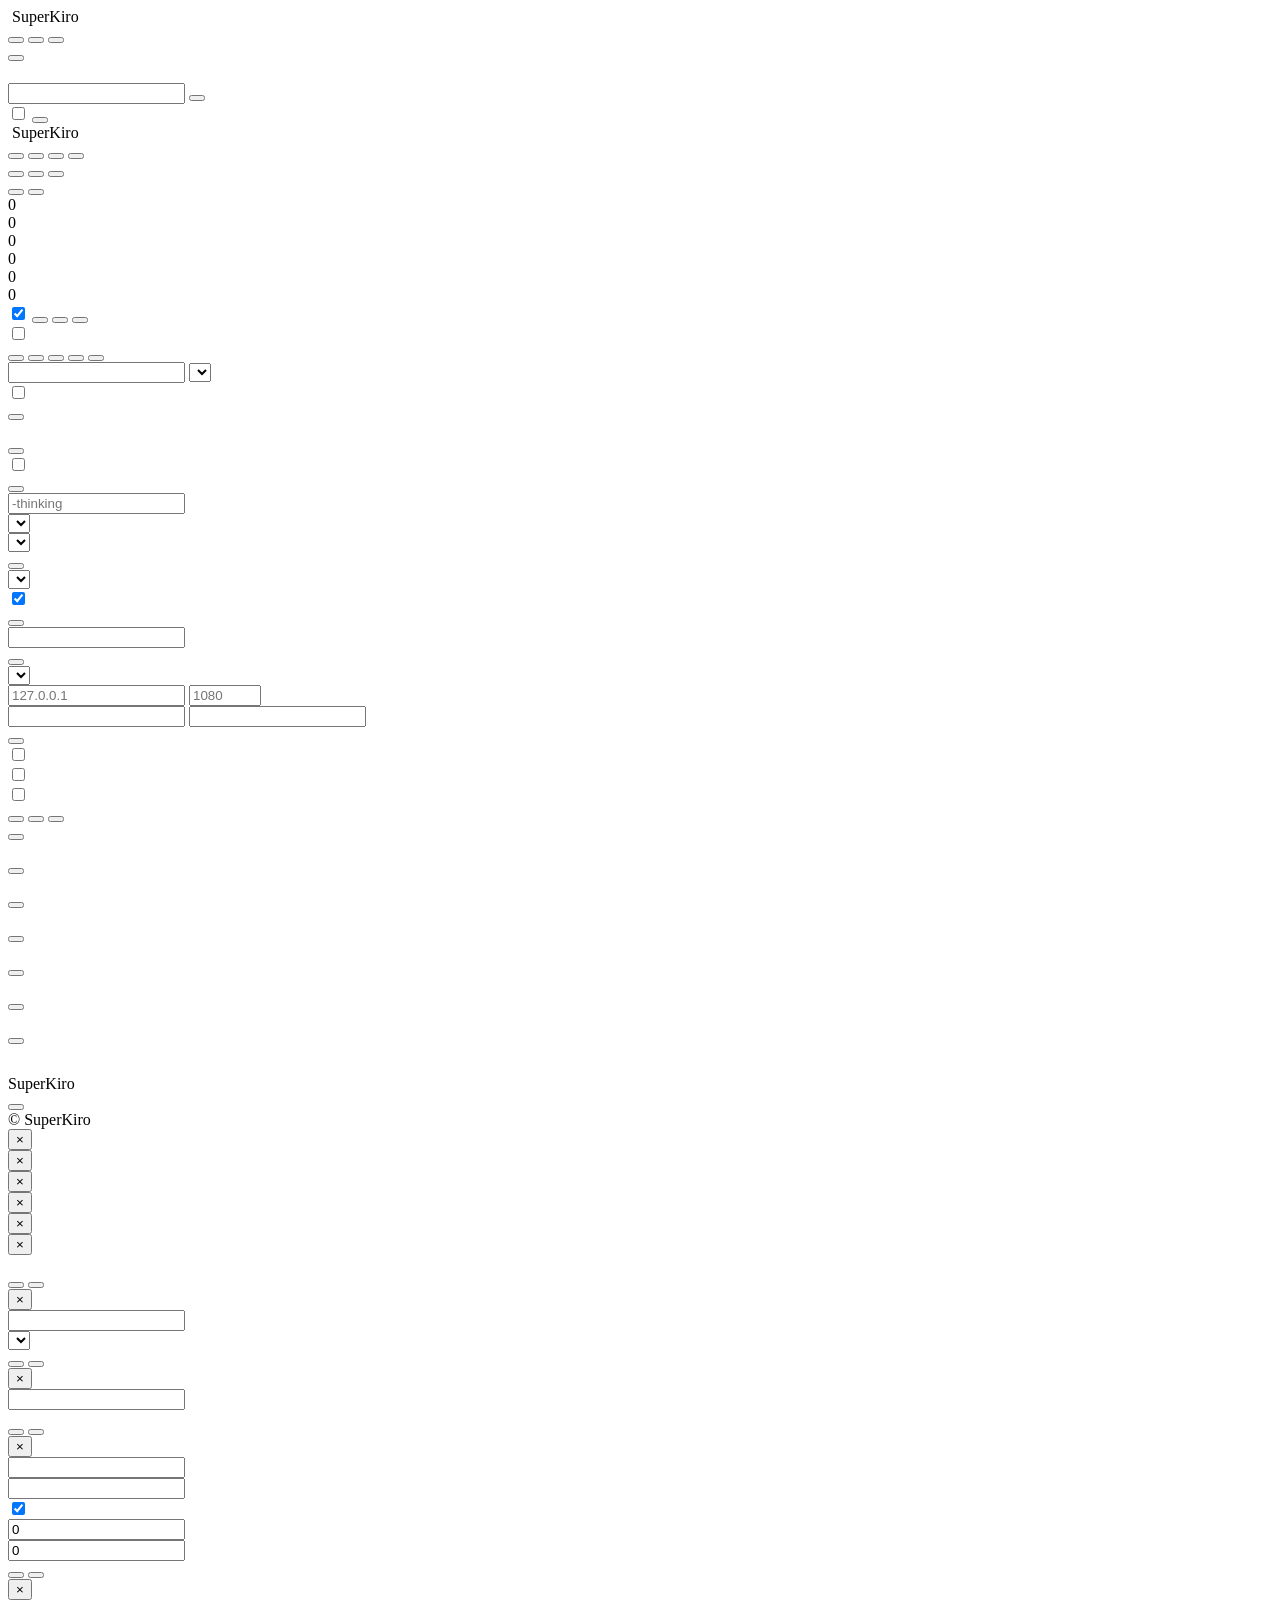
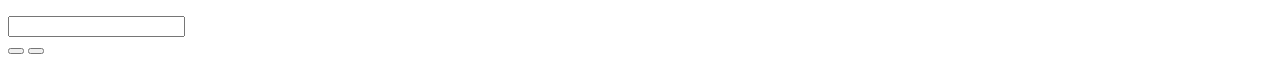
==== web/index.html @ d2144a63 "Alias resolution defeats combo detection" ====
<!DOCTYPE html>
<html lang="zh">

<head>
  <meta charset="UTF-8" />
  <meta name="viewport" content="width=device-width, initial-scale=1.0" />
  <title>SuperKiro</title>
  <link rel="icon" type="image/x-icon" href="/admin/favicon.ico" />
  <script src="/admin/vendor/tailwindcss-browser/index.global.js"></script>
  <link rel="stylesheet" href="/admin/vendor/fontawesome/css/all.min.css" />
  <link rel="stylesheet" href="/admin/styles.css" id="__cssAsset" />
  <link rel="stylesheet" href="/admin/toast.css" id="__toastCss" />
  <script>
    (function () {
      var v = Date.now();
      window.__v = v;
      var css = document.getElementById('__cssAsset');
      if (css) css.href = '/admin/styles.css?v=' + v;
      var tcss = document.getElementById('__toastCss');
      if (tcss) tcss.href = '/admin/toast.css?v=' + v;
    })();
  </script>
</head>

<body>
  <!-- Login -->
  <div id="loginPage" class="login-wrapper">
    <div class="ghost-bg" aria-hidden="true">
      <i class="fa-solid fa-ghost ghost ghost-1"></i>
      <i class="fa-solid fa-ghost ghost ghost-2"></i>
      <i class="fa-solid fa-ghost ghost ghost-3"></i>
      <i class="fa-solid fa-ghost ghost ghost-4"></i>
      <i class="fa-solid fa-ghost ghost ghost-5"></i>
      <i class="fa-solid fa-ghost ghost ghost-6"></i>
      <i class="fa-solid fa-ghost ghost ghost-7"></i>
      <i class="fa-solid fa-ghost ghost ghost-8"></i>
      <i class="fa-solid fa-ghost ghost ghost-9"></i>
      <i class="fa-solid fa-ghost ghost ghost-10"></i>
      <i class="fa-solid fa-ghost ghost ghost-11"></i>
      <i class="fa-solid fa-ghost ghost ghost-12"></i>
    </div>
    <header class="login-topbar">
      <div class="login-topbar-inner">
        <div class="brand" aria-label="SuperKiro" data-i18n-aria-label="app.title">
          <img class="brand-icon" src="/admin/favicon.ico" alt="" />
          <span class="brand-text">SuperKiro</span>
        </div>
        <div class="topbar-actions">
          <div class="lang-switch" id="loginLangSwitch" role="group" aria-label="" data-i18n-aria-label="lang.label">
            <button class="lang-btn" data-lang="en" type="button" data-i18n="lang.en"></button>
            <button class="lang-btn" data-lang="vi" type="button" data-i18n="lang.vi"></button>
            <button class="lang-btn" data-lang="zh" type="button" data-i18n="lang.zh"></button>
          </div>
          <span class="divider" aria-hidden="true"></span>
          <button id="loginThemeToggle" class="icon-btn theme-toggle" type="button" aria-label=""
            data-i18n-title="theme.toggle" data-i18n-aria-label="theme.toggle" data-theme="system">
            <i class="fa-solid fa-circle-half-stroke theme-ico-system"></i>
            <i class="fa-solid fa-sun theme-ico-light"></i>
            <i class="fa-solid fa-moon theme-ico-dark"></i>
          </button>
        </div>
      </div>
    </header>
    <main class="login-main">
      <div class="login-box">
        <h1 class="login-title" data-i18n="login.title"></h1>
        <p class="login-subtitle" data-i18n="login.subtitle"></p>
        <div class="form-group">
          <label data-i18n="login.password"></label>
          <div class="input-affix">
            <i class="fa-solid fa-lock affix-icon"></i>
            <input type="password" id="pwdField" data-i18n-placeholder="login.passwordPlaceholder" autocomplete="off" />
            <button type="button" class="affix-btn" id="pwdToggle" aria-label=""
              data-i18n-aria-label="login.showPassword" data-shown="false">
              <i class="fa-solid fa-eye"></i>
            </button>
          </div>
        </div>
        <label class="remember-row" for="rememberPwd">
          <input type="checkbox" id="rememberPwd" />
          <span class="remember-box" aria-hidden="true"><i class="fa-solid fa-check"></i></span>
          <span class="remember-label" data-i18n="login.remember"></span>
        </label>
        <button type="button" class="btn btn-primary btn-lg w-full" id="loginBtn">
          <i class="fa-solid fa-arrow-right-to-bracket"></i>
          <span data-i18n="login.submit"></span>
        </button>

      </div>
    </main>
  </div>

  <!-- Main app -->
  <div id="mainPage" class="hidden">
    <header class="app-header">
      <div class="app-header-inner">
        <div class="brand-wrap">
          <div class="brand">
            <img class="brand-icon" src="/admin/favicon.ico" alt="" />
            <span class="brand-text">SuperKiro</span>
          </div>
        </div>
        <nav class="header-nav" aria-label="" data-i18n-aria-label="aria.sections">
          <div class="tabs" id="tabBar">
            <button type="button" class="tab active" data-tab="accounts"><i class="fa-solid fa-users tab-icon"></i><span
                data-i18n="tabs.accounts"></span></button>
            <button type="button" class="tab" data-tab="settings"><i class="fa-solid fa-sliders tab-icon"></i><span
                data-i18n="tabs.settings"></span></button>
            <button type="button" class="tab" data-tab="api"><i class="fa-solid fa-plug tab-icon"></i><span
                data-i18n="tabs.api"></span></button>
            <button type="button" class="tab" data-tab="combos"><i class="fa-solid fa-layer-group tab-icon"></i><span
                data-i18n="tabs.combos"></span></button>
          </div>
        </nav>
        <div class="topbar-actions flex-wrap justify-end">
          <div class="lang-switch" id="mainLangSwitch" role="group" aria-label="" data-i18n-aria-label="lang.label">
            <button class="lang-btn" data-lang="en" type="button" data-i18n="lang.en"></button>
            <button class="lang-btn" data-lang="vi" type="button" data-i18n="lang.vi"></button>
            <button class="lang-btn" data-lang="zh" type="button" data-i18n="lang.zh"></button>
          </div>
          <button id="mainThemeToggle" class="icon-btn theme-toggle" type="button" aria-label=""
            data-i18n-title="theme.toggle" data-i18n-aria-label="theme.toggle" data-theme="system">
            <i class="fa-solid fa-circle-half-stroke theme-ico-system"></i>
            <i class="fa-solid fa-sun theme-ico-light"></i>
            <i class="fa-solid fa-moon theme-ico-dark"></i>
          </button>
          <span class="divider" aria-hidden="true"></span>
          <button class="btn btn-outline btn-sm" id="logoutBtn">
            <i class="fa-solid fa-right-from-bracket"></i>
            <span data-i18n="common.logout"></span>
          </button>
        </div>
      </div>
    </header>

    <div class="container">
      <!-- Stats summary -->
      <div class="stats-grid">
        <div class="stat-card">
          <div class="stat-card-title" data-i18n="stats.accounts"></div>
          <div class="stat-body">
            <div class="stat-main">
              <div class="stat-value" id="statAccounts">0</div>
              <div class="stat-sub">
                <span class="stat-sub-sec"><span class="stat-value-sm" id="statCredits">0</span> <span
                    class="stat-label" data-i18n="stats.credits"></span></span>
              </div>
            </div>
            <i class="fa-solid fa-users stat-icon" aria-hidden="true"></i>
          </div>
        </div>
        <div class="stat-card">
          <div class="stat-card-title" data-i18n="stats.requests"></div>
          <div class="stat-body">
            <div class="stat-main">
              <div class="stat-value" id="statRequests">0</div>
              <div class="stat-sub">
                <span class="stat-sub-sec"><span class="stat-value-sm" id="statTokens">0</span> <span class="stat-label"
                    data-i18n="stats.tokens"></span></span>
              </div>
            </div>
            <i class="fa-solid fa-route stat-icon" aria-hidden="true"></i>
          </div>
        </div>
        <div class="stat-card">
          <div class="stat-card-title" data-i18n="stats.success"></div>
          <div class="stat-body">
            <div class="stat-main">
              <div class="stat-value" id="statSuccess">0</div>
              <div class="stat-sub"><span class="stat-label" data-i18n="stats.completed"></span></div>
            </div>
            <i class="fa-solid fa-circle-check stat-icon" aria-hidden="true"></i>
          </div>
        </div>
        <div class="stat-card">
          <div class="stat-card-title" data-i18n="stats.failed"></div>
          <div class="stat-body">
            <div class="stat-main">
              <div class="stat-value stat-value--danger" id="statFailed">0</div>
              <div class="stat-sub">
                <span class="stat-label" data-i18n="stats.errors"></span>
              </div>
            </div>
            <i class="fa-solid fa-circle-xmark stat-icon stat-icon--danger" aria-hidden="true"></i>
          </div>
        </div>
      </div>

      <!-- Accounts tab -->
      <div id="tabAccounts" class="tab-content">
        <div class="card">
          <div class="card-header">
            <span class="card-title" data-i18n="accounts.title"></span>
            <div class="card-actions">
              <label class="flex items-center gap-2 cursor-pointer select-none" title=""
                data-i18n-title="privacy.tooltip">
                <span class="text-xs font-medium" data-i18n="privacy.label"></span>
                <span class="switch"><input type="checkbox" id="privacyModeToggle" checked /><span
                    class="slider"></span></span>
              </label>
              <button class="btn btn-outline btn-sm" id="exportBtn"><i class="fa-solid fa-file-export"
                  aria-hidden="true"></i><span class="btn-text" data-i18n="accounts.export"></span></button>
              <button class="btn btn-outline btn-sm" id="refreshAllModelsBtn"><i class="fa-solid fa-arrows-rotate"
                  aria-hidden="true"></i><span class="btn-text" data-i18n="models.refreshAll"></span></button>
              <button class="btn btn-primary btn-sm" id="addAccountBtn"><i class="fa-solid fa-plus"
                  aria-hidden="true"></i><span class="btn-text" data-i18n="accounts.add"></span></button>
            </div>
          </div>

          <div class="toolbar">
            <label class="flex items-center gap-1.5 cursor-pointer select-none shrink-0">
              <input type="checkbox" id="selectAllCheckbox" />
              <span class="text-xs" data-i18n="batch.selectAll"></span>
            </label>
            <div id="batchBar" class="batch-bar hidden">
              <span id="batchCount" class="batch-count"></span>
              <button class="btn btn-primary btn-xs" data-batch="enable" data-i18n="batch.enable"></button>
              <button class="btn btn-secondary btn-xs" data-batch="disable" data-i18n="batch.disable"></button>
              <button class="btn btn-secondary btn-xs" data-batch="refresh" data-i18n="batch.refresh"></button>
              <button class="btn btn-secondary btn-xs" data-batch="refreshModels"
                data-i18n="batch.refreshModels"></button>
              <button class="btn btn-danger btn-xs" data-batch="delete" data-i18n="batch.delete"></button>
            </div>
            <div class="toolbar-spacer"></div>
            <input type="text" id="filterSearch" class="w-56!" data-i18n-placeholder="filter.search" />
            <select id="filterStatusSelect" class="w-32!" data-i18n-aria-label="filter.status">
              <option value="all" data-i18n="filter.all"></option>
              <option value="enabled" data-i18n="filter.enabled"></option>
              <option value="disabled" data-i18n="filter.disabled"></option>
              <option value="banned" data-i18n="filter.banned"></option>
            </select>
          </div>

          <div id="accountsList"></div>
        </div>
      </div>

      <!-- Settings tab -->
      <div id="tabSettings" class="tab-content hidden">
        <!-- API settings -->
        <div class="card">
          <div class="card-header"><span class="card-title" data-i18n="settings.apiSettings"></span></div>
          <div class="form-group">
            <label class="flex items-center gap-2">
              <span class="switch"><input type="checkbox" id="requireApiKey" /><span class="slider"></span></span>
              <span data-i18n="settings.enableApiKey"></span>
            </label>
            <small data-i18n="apiKeys.requireHint"></small>
          </div>
          <button class="btn btn-primary btn-sm" id="saveRequireApiKeyBtn" data-i18n="settings.saveApiKey"></button>

          <div class="form-group" style="margin-top: 1rem;">
            <div class="flex items-center gap-2" style="justify-content: space-between;">
              <label class="font-semibold" data-i18n="apiKeys.listTitle"></label>
              <button class="btn btn-outline btn-sm" id="addApiKeyBtn" type="button">
                <i class="fa-solid fa-plus"></i>
                <span data-i18n="apiKeys.add"></span>
              </button>
            </div>
            <small data-i18n="apiKeys.listHint"></small>
          </div>
          <div id="apiKeysList"></div>
        </div>

        <!-- Usage settings -->
        <div class="card">
          <div class="card-header"><span class="card-title" data-i18n="settings.usageSettings"></span></div>
          <div class="form-group">
            <label class="flex items-center gap-2">
              <span class="switch"><input type="checkbox" id="allowOverUsage" /><span class="slider"></span></span>
              <span data-i18n="settings.allowOverUsage"></span>
            </label>
            <small data-i18n="settings.allowOverUsageHint"></small>
          </div>
          <button class="btn btn-primary" id="saveOverUsageBtn" data-i18n="settings.saveUsage"></button>
        </div>

        <!-- Thinking settings -->
        <div class="card">
          <div class="card-header"><span class="card-title" data-i18n="settings.thinkingSettings"></span></div>
          <div class="form-group">
            <label data-i18n="settings.thinkingSuffix"></label>
            <input type="text" id="thinkingSuffix" placeholder="-thinking" />
            <small data-i18n="settings.thinkingSuffixHint"></small>
          </div>
          <div class="form-group">
            <label data-i18n="settings.openaiFormat"></label>
            <select id="openaiThinkingFormat">
              <option value="reasoning_content" data-i18n="settings.formatReasoningContent"></option>
              <option value="thinking" data-i18n="settings.formatThinkingClaude"></option>
              <option value="think" data-i18n="settings.formatThinkOpenAI"></option>
            </select>
          </div>
          <div class="form-group">
            <label data-i18n="settings.claudeFormat"></label>
            <select id="claudeThinkingFormat">
              <option value="thinking" data-i18n="settings.formatThinkingClaude"></option>
              <option value="think" data-i18n="settings.formatThinkOpenAI"></option>
            </select>
          </div>
          <button class="btn btn-primary" id="saveThinkingBtn" data-i18n="settings.saveThinking"></button>
        </div>

        <!-- Endpoint settings -->
        <div class="card">
          <div class="card-header"><span class="card-title" data-i18n="settings.endpointSettings"></span></div>
          <div class="form-group">
            <label data-i18n="settings.preferredEndpoint"></label>
            <select id="preferredEndpoint">
              <option value="auto" data-i18n="settings.endpointAuto"></option>
              <option value="kiro" data-i18n="settings.endpointKiro"></option>
              <option value="codewhisperer" data-i18n="settings.endpointCodeWhisperer"></option>
              <option value="amazonq" data-i18n="settings.endpointAmazonQ"></option>
            </select>
            <small data-i18n="settings.endpointHint"></small>
          </div>
          <div class="form-group">
            <label class="flex items-center gap-2">
              <span class="switch"><input type="checkbox" id="endpointFallback" checked /><span
                  class="slider"></span></span>
              <span data-i18n="settings.endpointFallback"></span>
            </label>
            <small data-i18n="settings.endpointFallbackHint"></small>
          </div>
          <button class="btn btn-primary" id="saveEndpointBtn" data-i18n="settings.saveEndpoint"></button>
        </div>

        <!-- Admin password -->
        <div class="card">
          <div class="card-header"><span class="card-title" data-i18n="settings.adminPassword"></span></div>
          <div class="form-group">
            <label data-i18n="settings.newPassword"></label>
            <input type="password" id="newPassword" data-i18n-placeholder="settings.newPasswordPlaceholder" />
          </div>
          <button class="btn btn-primary" id="changePasswordBtn" data-i18n="settings.changePassword"></button>
        </div>

        <!-- Outbound proxy -->
        <div class="card">
          <div class="card-header"><span class="card-title" data-i18n="settings.proxySettings"></span></div>
          <div class="form-group">
            <label data-i18n="settings.proxyType"></label>
            <select id="proxyType">
              <option value="none" data-i18n="settings.proxyNone"></option>
              <option value="socks5" data-i18n="settings.proxySocks5"></option>
              <option value="http" data-i18n="settings.proxyHttp"></option>
            </select>
          </div>
          <div id="proxyFields" class="hidden">
            <div class="form-group">
              <label data-i18n="settings.proxyHost"></label>
              <div class="input-row">
                <input type="text" id="proxyHost" placeholder="127.0.0.1" />
                <input type="number" id="proxyPort" class="w-24!" placeholder="1080" min="1" max="65535" />
              </div>
            </div>
            <div class="form-group">
              <label data-i18n="settings.proxyAuth"></label>
              <div class="input-row">
                <input type="text" id="proxyUsername" data-i18n-placeholder="settings.proxyUsername"
                  autocomplete="off" />
                <input type="password" id="proxyPassword" data-i18n-placeholder="settings.proxyPassword"
                  autocomplete="new-password" />
              </div>
            </div>
          </div>
          <button class="btn btn-primary" id="saveProxyBtn" data-i18n="settings.saveProxy"></button>
        </div>

        <!-- Prompt filter -->
        <div class="card">
          <div class="card-header"><span class="card-title" data-i18n="settings.promptFilter"></span></div>
          <div class="form-group">
            <label class="font-semibold pb-2 block" data-i18n="settings.builtinFilters"></label>
            <div class="flex flex-col gap-3">
              <div>
                <label class="flex items-center gap-2">
                  <span class="switch"><input type="checkbox" id="filterClaudeCode" /><span
                      class="slider"></span></span>
                  <span data-i18n="settings.filterClaudeCode"></span>
                </label>
                <small class="field-hint-offset" data-i18n="settings.filterClaudeCodeHint"></small>
              </div>
              <div>
                <label class="flex items-center gap-2">
                  <span class="switch"><input type="checkbox" id="filterEnvNoise" /><span class="slider"></span></span>
                  <span data-i18n="settings.filterEnvNoise"></span>
                </label>
                <small class="field-hint-offset" data-i18n="settings.filterEnvNoiseHint"></small>
              </div>
              <div>
                <label class="flex items-center gap-2">
                  <span class="switch"><input type="checkbox" id="filterStripBoundaries" /><span
                      class="slider"></span></span>
                  <span data-i18n="settings.filterStripBoundaries"></span>
                </label>
                <small class="field-hint-offset" data-i18n="settings.filterStripBoundariesHint"></small>
              </div>
            </div>
          </div>
          <div class="form-group mt-4">
            <label class="font-semibold pb-2 block" data-i18n="settings.customRules"></label>
            <div id="promptFilterRules" class="mb-2"></div>
            <div class="flex gap-2 flex-wrap items-center">
              <button class="btn btn-outline btn-sm" id="addRuleRegexBtn" data-i18n="promptFilter.addRegex"></button>
              <button class="btn btn-outline btn-sm" id="addRuleContainsBtn"
                data-i18n="promptFilter.addContains"></button>
              <button class="btn btn-primary btn-sm" id="savePromptFilterBtn"
                data-i18n="settings.savePromptFilter"></button>
            </div>
          </div>
        </div>

        <!-- Statistics reset -->
        <div class="card">
          <div class="card-header"><span class="card-title" data-i18n="settings.statistics"></span></div>
          <button class="btn btn-danger" id="resetStatsBtn" data-i18n="settings.resetStats"></button>
        </div>
      </div>

      <!-- API tab -->
      <div id="tabApi" class="tab-content hidden">
        <section class="api-card" aria-labelledby="apiEndpointsTitle">
          <div class="card-header api-card-header">
            <span class="card-title" id="apiEndpointsTitle" data-i18n="api.endpoints"></span>
            <span class="api-pill" data-i18n="api.protocolHttp"></span>
          </div>
          <div class="api-endpoint-list">
            <section class="api-endpoint-item">
              <div class="api-endpoint-meta">
                <span class="api-endpoint-icon"><i class="fa-solid fa-message"></i></span>
                <div>
                  <p class="api-endpoint-title" data-i18n="api.claude"></p>
                  <p class="api-endpoint-method" data-i18n="api.methodPost"></p>
                </div>
              </div>
              <div class="endpoint api-code-row"><span class="api-code" id="claudeEndpoint"></span><button
                  class="api-copy-btn" type="button" data-copy="claudeEndpoint" aria-label=""
                  data-i18n-aria-label="api.copyClaude"><i class="fa-regular fa-copy"></i></button></div>
            </section>
            <section class="api-endpoint-item">
              <div class="api-endpoint-meta">
                <span class="api-endpoint-icon"><i class="fa-solid fa-wand-magic-sparkles"></i></span>
                <div>
                  <p class="api-endpoint-title" data-i18n="api.openai"></p>
                  <p class="api-endpoint-method" data-i18n="api.methodPost"></p>
                </div>
              </div>
              <div class="endpoint api-code-row"><span class="api-code" id="openaiEndpoint"></span><button
                  class="api-copy-btn" type="button" data-copy="openaiEndpoint" aria-label=""
                  data-i18n-aria-label="api.copyOpenAI"><i class="fa-regular fa-copy"></i></button></div>
            </section>
            <section class="api-endpoint-item">
              <div class="api-endpoint-meta">
                <span class="api-endpoint-icon"><i class="fa-solid fa-comments"></i></span>
                <div>
                  <p class="api-endpoint-title" data-i18n="api.openaiResponses"></p>
                  <p class="api-endpoint-method" data-i18n="api.methodPost"></p>
                </div>
              </div>
              <div class="endpoint api-code-row"><span class="api-code" id="openaiResponsesEndpoint"></span><button
                  class="api-copy-btn" type="button" data-copy="openaiResponsesEndpoint" aria-label=""
                  data-i18n-aria-label="api.copyOpenAIResponses"><i class="fa-regular fa-copy"></i></button></div>
            </section>
            <section class="api-endpoint-item">
              <div class="api-endpoint-meta">
                <span class="api-endpoint-icon"><i class="fa-solid fa-layer-group"></i></span>
                <div>
                  <p class="api-endpoint-title" data-i18n="api.modelList"></p>
                  <p class="api-endpoint-method" data-i18n="api.methodGet"></p>
                </div>
              </div>
              <div class="endpoint api-code-row"><span class="api-code" id="modelsEndpoint"></span><button
                  class="api-copy-btn" type="button" data-copy="modelsEndpoint" aria-label=""
                  data-i18n-aria-label="api.copyModels"><i class="fa-regular fa-copy"></i></button></div>
            </section>
            <section class="api-endpoint-item">
              <div class="api-endpoint-meta">
                <span class="api-endpoint-icon"><i class="fa-solid fa-chart-simple"></i></span>
                <div>
                  <p class="api-endpoint-title" data-i18n="api.stats"></p>
                  <p class="api-endpoint-method" data-i18n="api.methodGet"></p>
                </div>
              </div>
              <div class="endpoint api-code-row"><span class="api-code" id="statsEndpoint"></span><button
                  class="api-copy-btn" type="button" data-copy="statsEndpoint" aria-label=""
                  data-i18n-aria-label="api.copyStats"><i class="fa-regular fa-copy"></i></button></div>
            </section>
          </div>
          <p class="api-hint"><i class="fa-solid fa-key"></i><span data-i18n="api.statsHint"></span></p>
        </section>
      </div>

      <!-- Combos tab -->
      <div id="tabCombos" class="tab-content hidden">
        <div class="card">
          <div class="card-header">
            <span class="card-title" data-i18n="combos.title"></span>
            <div class="card-actions">
              <button class="btn btn-primary btn-sm" id="createComboBtn"><i class="fa-solid fa-plus"
                  aria-hidden="true"></i><span class="btn-text" data-i18n="combos.add"></span></button>
            </div>
          </div>
          <div id="combosList" style="margin-top:0.75rem;"></div>
        </div>
      </div>
    </div>

    <!-- Footer -->
    <footer class="app-footer" aria-label="" data-i18n-aria-label="aria.footer">
      <div class="app-footer-inner">
        <div class="footer-panel">
          <div class="footer-identity">
            <img class="footer-icon" src="/admin/favicon.ico" alt="" />
            <div class="footer-copy">
              <div class="footer-title-row">
                <span class="footer-title">SuperKiro</span>
                <span class="footer-version" id="versionBadge" aria-label=""
                  data-i18n-aria-label="aria.currentVersion"></span>
                <span class="footer-version-status" id="statusBadge" data-i18n-title="status.running" title="">
                  <span class="status-dot"></span>
                </span>
              </div>

            </div>
          </div>
          <div class="footer-actions">
            <nav class="footer-links" aria-label="" data-i18n-aria-label="aria.resources">
              <button class="footer-link" id="checkUpdateBtn" type="button">
                <i class="fa-solid fa-rotate" aria-hidden="true"></i>
                <span data-i18n="update.check" data-update-label></span>
              </button>
              <a class="footer-link" href="https://github.com/lenhanpham/SuperKiro" target="_blank" rel="noopener">
                <i class="fa-brands fa-github" aria-hidden="true"></i>
                <span data-i18n="footer.github"></span>
              </a>
            </nav>
          </div>
        </div>
        <div class="footer-meta">
          <span>© <span id="footerYear"></span> SuperKiro</span>
        </div>
      </div>
    </footer>
  </div>

  <!-- Modals -->
  <div id="addModal" class="modal">
    <div class="modal-content">
      <div class="modal-header"><span class="modal-title" id="modalTitle"></span><button class="modal-close"
          id="addModalClose" type="button" aria-label="" data-i18n-aria-label="common.close">&times;</button></div>
      <div class="modal-body" id="modalBody"></div>
    </div>
  </div>
  <div id="detailModal" class="modal">
    <div class="modal-content">
      <div class="modal-header"><span class="modal-title" data-i18n="detail.title"></span><button class="modal-close"
          id="detailModalClose" type="button" aria-label="" data-i18n-aria-label="common.close">&times;</button></div>
      <div class="modal-body" id="detailBody"></div>
    </div>
  </div>
  <div id="exportModal" class="modal">
    <div class="modal-content">
      <div class="modal-header"><span class="modal-title" data-i18n="export.title"></span><button class="modal-close"
          id="exportModalClose" type="button" aria-label="" data-i18n-aria-label="common.close">&times;</button></div>
      <div class="modal-body" id="exportBody"></div>
    </div>
  </div>
  <div id="testModal" class="modal">
    <div class="modal-content test-modal-content">
      <div class="modal-header"><span class="modal-title" data-i18n="accounts.testModalTitle"></span><button
          class="modal-close" id="testModalClose" type="button" aria-label=""
          data-i18n-aria-label="common.close">&times;</button></div>
      <div class="modal-body" id="testBody"></div>
    </div>
  </div>
  <div id="updateModal" class="modal">
    <div class="modal-content">
      <div class="modal-header"><span class="modal-title" data-i18n="update.title"></span><button class="modal-close"
          id="updateModalClose" type="button" aria-label="" data-i18n-aria-label="common.close">&times;</button></div>
      <div class="modal-body" id="updateBody"></div>
    </div>
  </div>
  <div id="confirmModal" class="modal">
    <div class="modal-content confirm-modal-content">
      <div class="modal-header"><span class="modal-title" id="confirmTitle"></span><button class="modal-close"
          id="confirmClose" type="button" aria-label="" data-i18n-aria-label="common.close">&times;</button></div>
      <div class="modal-body">
        <p class="confirm-message" id="confirmMessage"></p>
        <div class="modal-footer">
          <button class="btn btn-secondary" id="confirmCancel" type="button" data-i18n="common.cancel"></button>
          <button class="btn btn-primary" id="confirmOk" type="button" data-i18n="common.confirm"></button>
        </div>
      </div>
    </div>
  </div>

    <!-- Combo Create/Edit Modal -->
    <div id="comboModal" class="modal">
      <div class="modal-content">
        <div class="modal-header">
          <span class="modal-title" id="comboModalTitle" data-i18n="combos.modalTitleCreate"></span>
          <button class="modal-close" id="comboModalClose" type="button" aria-label="" data-i18n-aria-label="common.close">&times;</button>
        </div>
        <div class="modal-body">
          <div class="form-group">
            <label data-i18n="combos.formName"></label>
            <input type="text" id="comboForm_name" data-i18n-placeholder="combos.formNamePlaceholder" class="form-control" autocomplete="off" />
          </div>
          <div class="form-group">
            <label data-i18n="combos.formStrategy"></label>
            <select id="comboForm_strategy" class="form-control">
              <option value="fallback" data-i18n="combos.strategyFallback"></option>
              <option value="round-robin" data-i18n="combos.strategyRoundRobin"></option>
            </select>
          </div>
          <div class="form-group">
            <label data-i18n="combos.formModels"></label>
            <div id="comboModelsContainer"></div>
          </div>
        </div>
        <div class="modal-footer">
          <button class="btn btn-secondary" id="comboModalCancelBtn" type="button" data-i18n="combos.cancelBtn"></button>
          <button class="btn btn-primary" id="comboModalSaveBtn" type="button" data-i18n="combos.saveBtn"></button>
        </div>
      </div>
    </div>

    <!-- Model Picker Modal -->
    <div id="modelPickerModal" class="modal">
      <div class="modal-content" style="max-width:600px;">
        <div class="modal-header">
          <span class="modal-title" data-i18n="combos.selectModel"></span>
          <button class="modal-close" id="modelPickerClose" type="button" aria-label="" data-i18n-aria-label="common.close">&times;</button>
        </div>
        <div class="modal-body">
          <input type="text" id="modelPickerSearch" class="form-control" data-i18n-placeholder="combos.searchModel" style="margin-bottom:0.5rem;" oninput="window.filterModelPicker && filterModelPicker()" autocomplete="off" />
          <div id="modelPickerList" style="max-height:400px;overflow-y:auto;"></div>
        </div>
        <div class="modal-footer">
          <button class="btn btn-secondary" id="modelPickerCancelBtn" type="button" data-i18n="combos.cancelBtn"></button>
          <button class="btn btn-primary" id="modelPickerDoneBtn" type="button" data-i18n="combos.pickerDone"></button>
        </div>
      </div>
    </div>

    <div id="apiKeyModal" class="modal">
    <div class="modal-content">
      <div class="modal-header">
        <span class="modal-title" id="apiKeyModalTitle" data-i18n="apiKeys.modalTitleCreate"></span>
        <button class="modal-close" id="apiKeyModalClose" type="button" aria-label=""
          data-i18n-aria-label="common.close">&times;</button>
      </div>
      <div class="modal-body">
        <div class="form-group">
          <label data-i18n="apiKeys.formName"></label>
          <input type="text" id="apiKeyForm_name" data-i18n-placeholder="apiKeys.formNamePlaceholder" />
        </div>
        <div class="form-group">
          <label data-i18n="apiKeys.formKey"></label>
          <input type="text" id="apiKeyForm_key" data-i18n-placeholder="apiKeys.formKeyPlaceholder" />
        </div>
        <div class="form-group">
          <label class="flex items-center gap-2">
            <span class="switch"><input type="checkbox" id="apiKeyForm_enabled" checked /><span class="slider"></span></span>
            <span data-i18n="apiKeys.formEnabled"></span>
          </label>
        </div>
        <div class="form-group">
          <label data-i18n="apiKeys.limitTokens"></label>
          <input type="number" id="apiKeyForm_tokenLimit" min="0" step="1" value="0" />
          <small data-i18n="apiKeys.limitHint"></small>
        </div>
        <div class="form-group">
          <label data-i18n="apiKeys.limitCredits"></label>
          <input type="number" id="apiKeyForm_creditLimit" min="0" step="0.01" value="0" />
          <small data-i18n="apiKeys.limitHint"></small>
        </div>
        <div class="modal-footer">
          <button class="btn btn-secondary" id="apiKeyModalCancelBtn" type="button" data-i18n="apiKeys.cancelBtn"></button>
          <button class="btn btn-primary" id="apiKeyModalSaveBtn" type="button" data-i18n="apiKeys.saveBtn"></button>
        </div>
      </div>
    </div>
  </div>

  <div id="apiKeyShowModal" class="modal">
    <div class="modal-content">
      <div class="modal-header">
        <span class="modal-title" data-i18n="apiKeys.showTitle"></span>
        <button class="modal-close" id="apiKeyShowClose" type="button" aria-label=""
          data-i18n-aria-label="common.close">&times;</button>
      </div>
      <div class="modal-body">
        <p class="confirm-message" data-i18n="apiKeys.showWarning"></p>
        <div class="form-group">
          <input type="text" id="apiKeyShowValue" readonly />
        </div>
        <div class="modal-footer">
          <button class="btn btn-outline" id="apiKeyShowCopyBtn" type="button" data-i18n="apiKeys.copyBtn"></button>
          <button class="btn btn-primary" id="apiKeyShowCloseBtn" type="button" data-i18n="apiKeys.closeBtn"></button>
        </div>
      </div>
    </div>
  </div>

  <!-- Script loader -->
  <script>
    (function () {
      var v = window.__v || Date.now();
      var t = document.createElement('script');
      t.src = '/admin/toast.js?v=' + v;
      document.body.appendChild(t);
      var s = document.createElement('script');
      s.src = '/admin/app.js?v=' + v;
      s.defer = true;
      document.body.appendChild(s);
    })();
  </script>
</body>

</html>
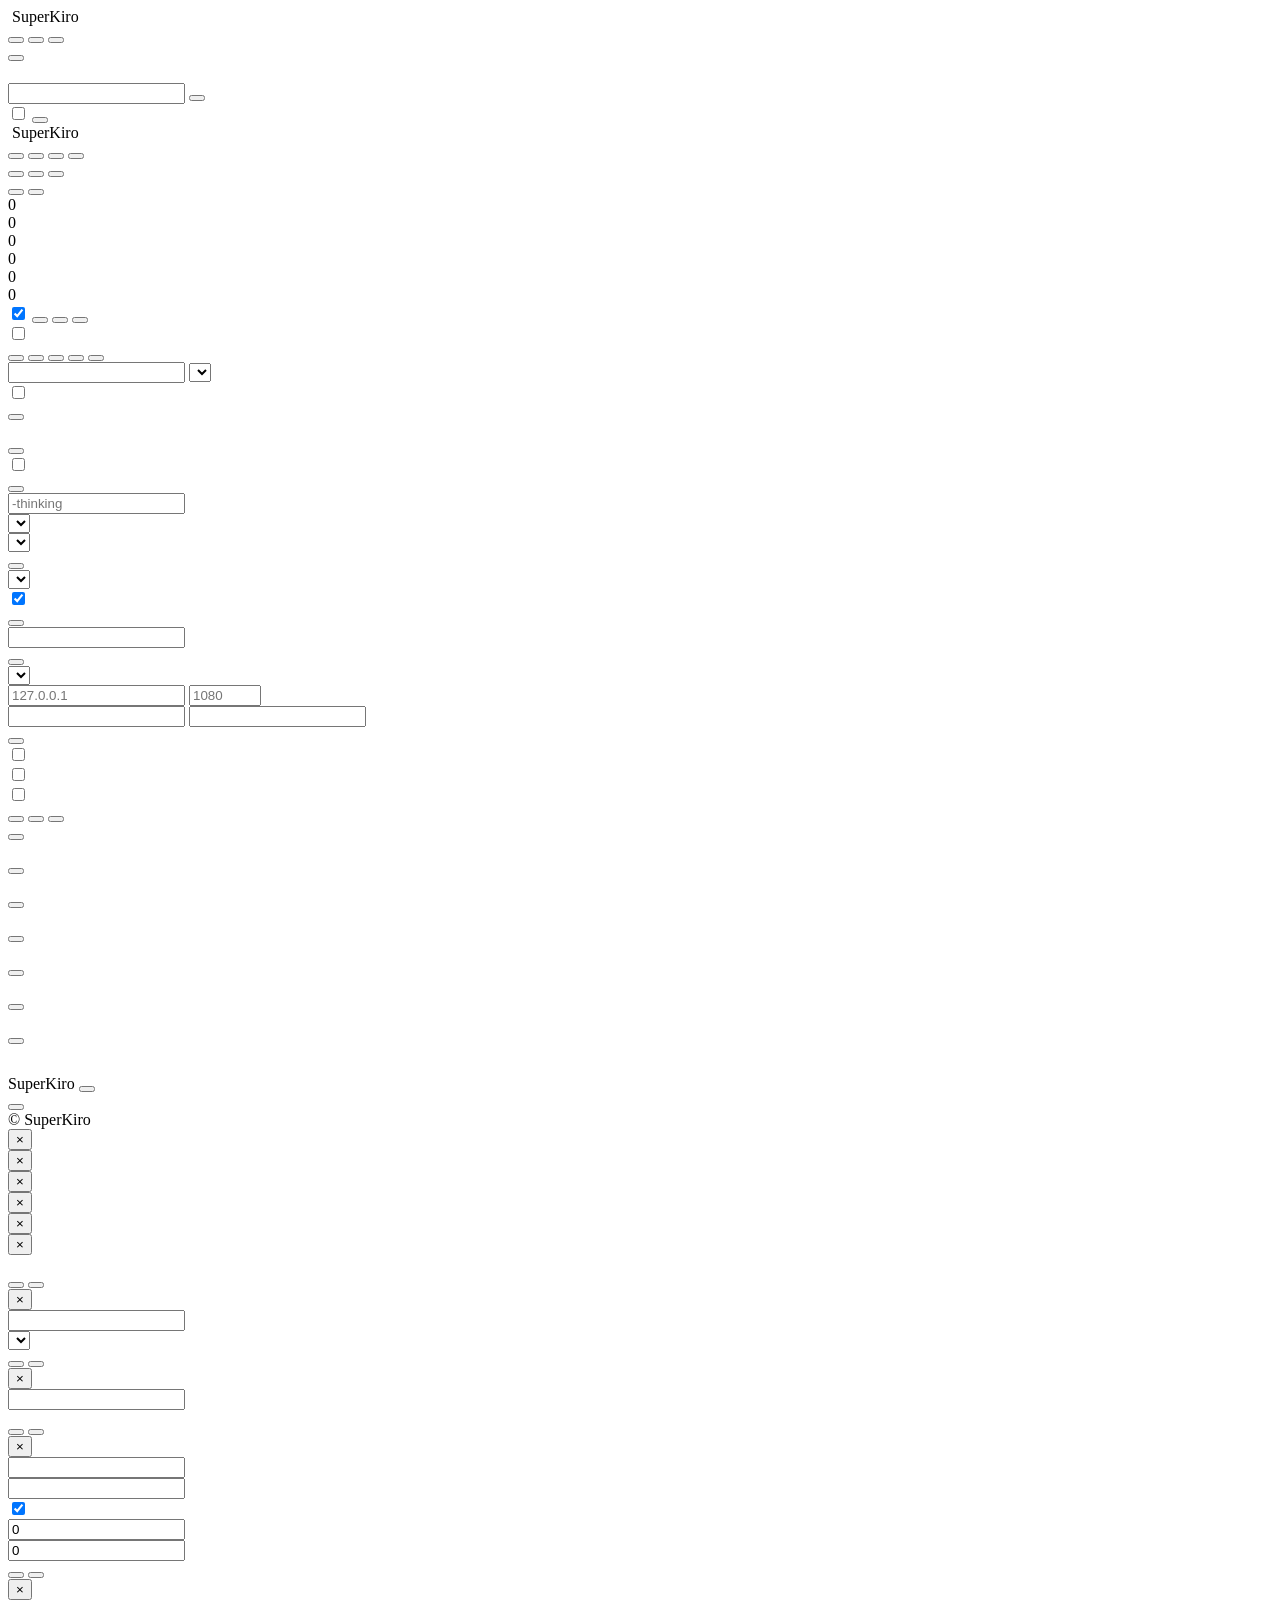
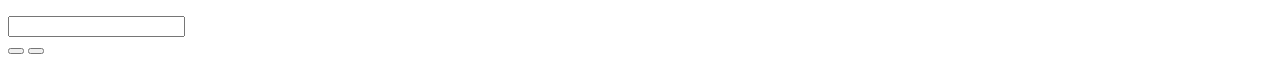
==== commit dd5145ad: "Improved TUI" ====
--- a/web/index.html
+++ b/web/index.html
@@ -520,6 +520,10 @@
                 <span class="footer-version-status" id="statusBadge" data-i18n-title="status.running" title="">
                   <span class="status-dot"></span>
                 </span>
+                <button class="footer-shutdown-btn" id="shutdownBtn" type="button"
+                  title="Shutdown SuperKiro">
+                  <i class="fa-solid fa-power-off"></i>
+                </button>
               </div>
 
             </div>
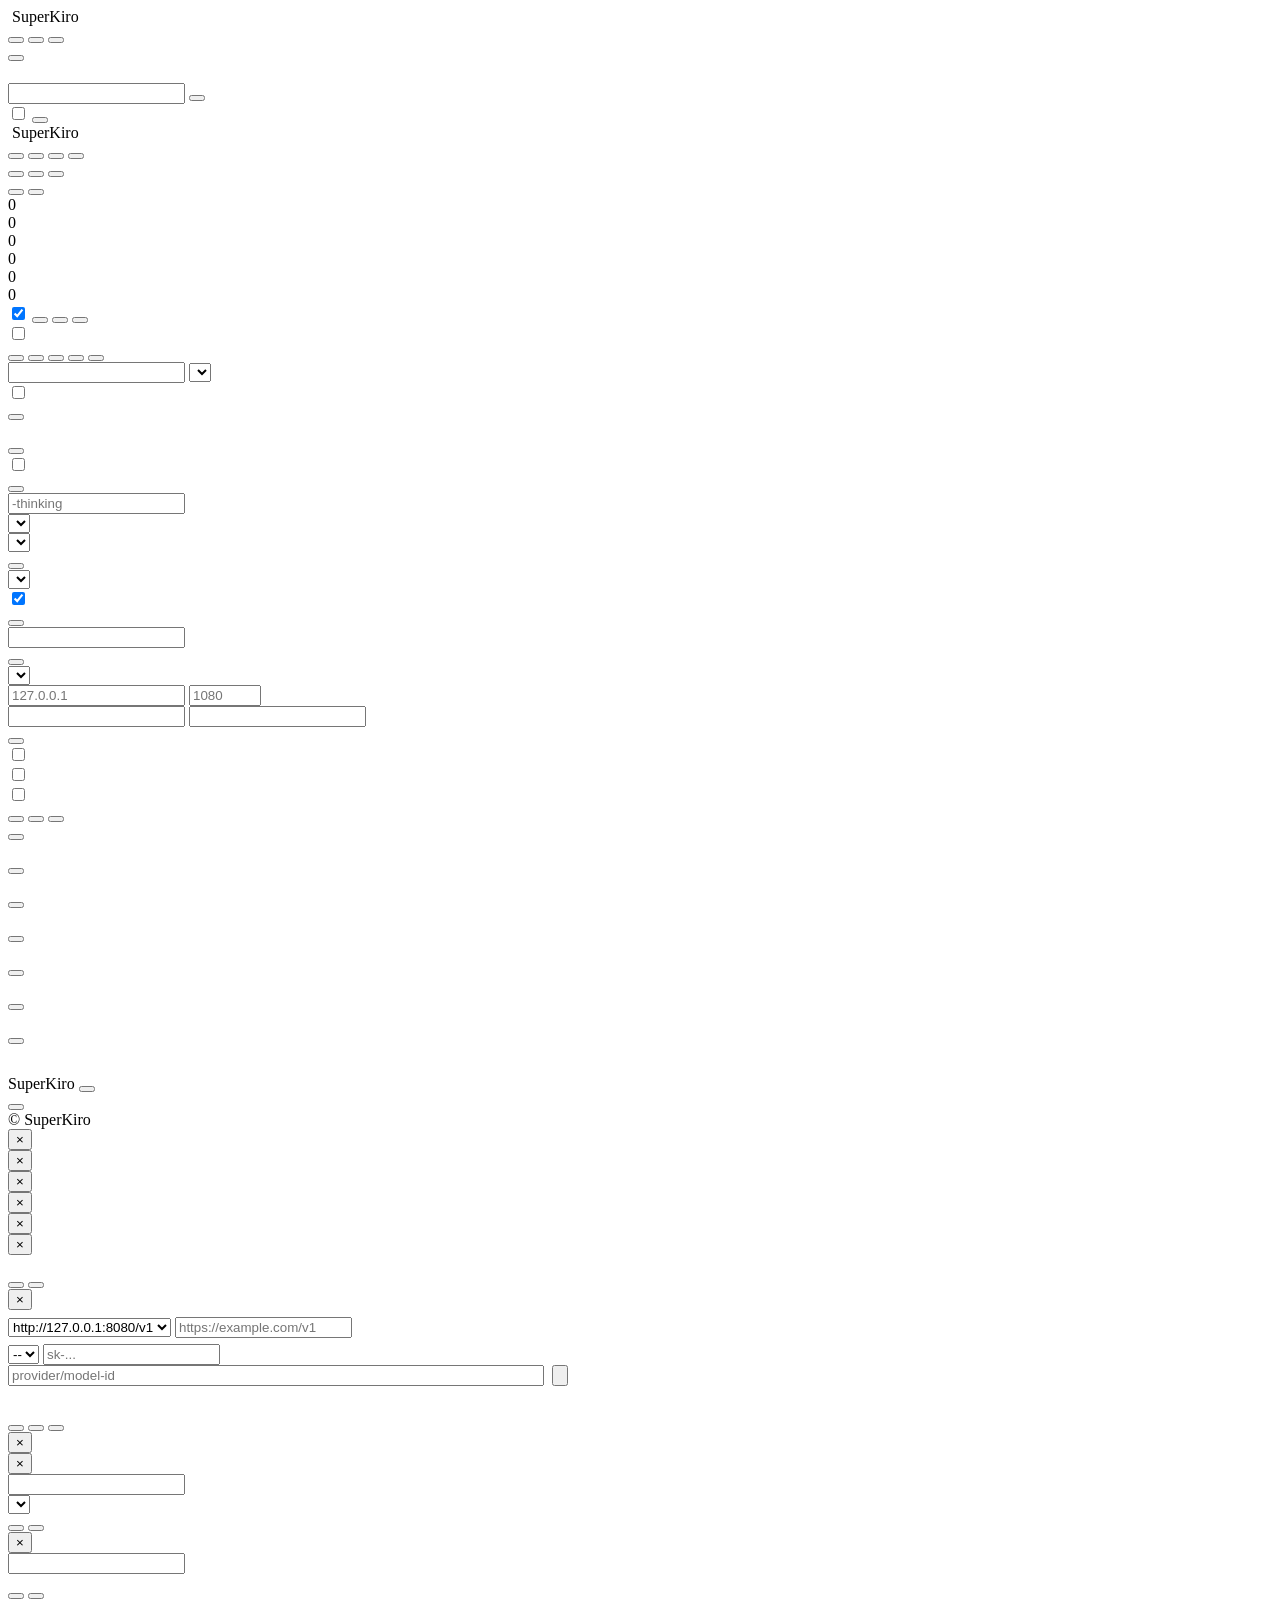
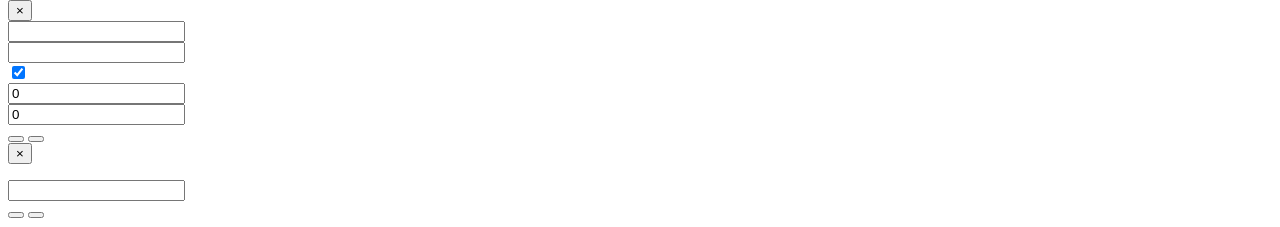
==== commit 905e861d: "README" ====
--- a/web/index.html
+++ b/web/index.html
@@ -420,7 +420,16 @@
 
       <!-- API tab -->
       <div id="tabApi" class="tab-content hidden">
-        <section class="api-card" aria-labelledby="apiEndpointsTitle">
+        <!-- CLI Tools section -->
+        <section class="cli-tools-section" aria-labelledby="cliToolsTitle">
+          <div class="card-header">
+            <span class="card-title" id="cliToolsTitle" data-i18n="cliTools.title"></span>
+          </div>
+          <div class="cli-tools-grid" id="cliToolsGrid"></div>
+        </section>
+
+        <!-- API Endpoints (moved to bottom) -->
+        <section class="api-card" aria-labelledby="apiEndpointsTitle" style="margin-top:1rem;">
           <div class="card-header api-card-header">
             <span class="card-title" id="apiEndpointsTitle" data-i18n="api.endpoints"></span>
             <span class="api-pill" data-i18n="api.protocolHttp"></span>
@@ -521,7 +530,7 @@
                   <span class="status-dot"></span>
                 </span>
                 <button class="footer-shutdown-btn" id="shutdownBtn" type="button"
-                  title="Shutdown SuperKiro">
+                  data-i18n-title="footer.shutdownTooltip">
                   <i class="fa-solid fa-power-off"></i>
                 </button>
               </div>
@@ -598,6 +607,60 @@
       </div>
     </div>
   </div>
+
+    <!-- CLI Tool Config Modal -->
+    <div id="cliToolConfigModal" class="modal">
+      <div class="modal-content" style="max-width:560px;">
+        <div class="modal-header">
+          <span class="modal-title" id="cliToolConfigTitle"></span>
+          <button class="modal-close" id="cliToolConfigClose" type="button" aria-label=""
+            data-i18n-aria-label="common.close">&times;</button>
+        </div>
+        <div class="modal-body">
+          <div class="form-group">
+            <label data-i18n="cliTools.endpoint"></label>
+            <select id="cliEndpointSelect" class="form-control" data-native-select="true">
+              <option value="local">http://127.0.0.1:8080/v1</option>
+              <option value="custom" data-i18n="cliTools.customUrl"></option>
+            </select>
+            <input type="text" id="cliCustomEndpoint" class="form-control hidden" style="margin-top:0.4rem;" placeholder="https://example.com/v1" autocomplete="off" />
+          </div>
+          <div class="form-group">
+            <label data-i18n="cliTools.apiKey"></label>
+            <select id="cliApiKeySelect" class="form-control" data-native-select="true">
+              <option value="">--</option>
+              <option value="custom" data-i18n="cliTools.customUrl"></option>
+            </select>
+            <input type="text" id="cliCustomApiKey" class="form-control hidden" style="margin-top:0.4rem;" placeholder="sk-..." autocomplete="off" />
+          </div>
+          <div class="form-group">
+            <label data-i18n="cliTools.model"></label>
+            <div style="display:flex;gap:0.5rem;">
+              <input type="text" id="cliModelInput" class="form-control" style="flex:1;" placeholder="provider/model-id" autocomplete="off" />
+              <button class="btn btn-outline btn-sm" id="cliSelectModelBtn" type="button" data-i18n="cliTools.selectModel"></button>
+            </div>
+          </div>
+          <div id="cliToolConfigStatus" class="hidden" style="margin-top:0.75rem;padding:0.5rem 0.75rem;border-radius:6px;font-size:0.8125rem;"></div>
+        </div>
+        <div class="modal-footer">
+          <button class="btn btn-secondary" id="cliManualConfigBtn" type="button" data-i18n="cliTools.manualConfig"></button>
+          <button class="btn btn-outline" id="cliResetConfigBtn" type="button" data-i18n="cliTools.reset"></button>
+          <button class="btn btn-primary" id="cliApplyBtn" type="button" data-i18n="cliTools.apply"></button>
+        </div>
+      </div>
+    </div>
+
+    <!-- CLI Manual Config Modal -->
+    <div id="cliManualConfigModal" class="modal">
+      <div class="modal-content" style="max-width:680px;">
+        <div class="modal-header">
+          <span class="modal-title" data-i18n="cliTools.manualConfigTitle"></span>
+          <button class="modal-close" id="cliManualConfigClose" type="button" aria-label=""
+            data-i18n-aria-label="common.close">&times;</button>
+        </div>
+        <div class="modal-body" id="cliManualConfigBody"></div>
+      </div>
+    </div>
 
     <!-- Combo Create/Edit Modal -->
     <div id="comboModal" class="modal">
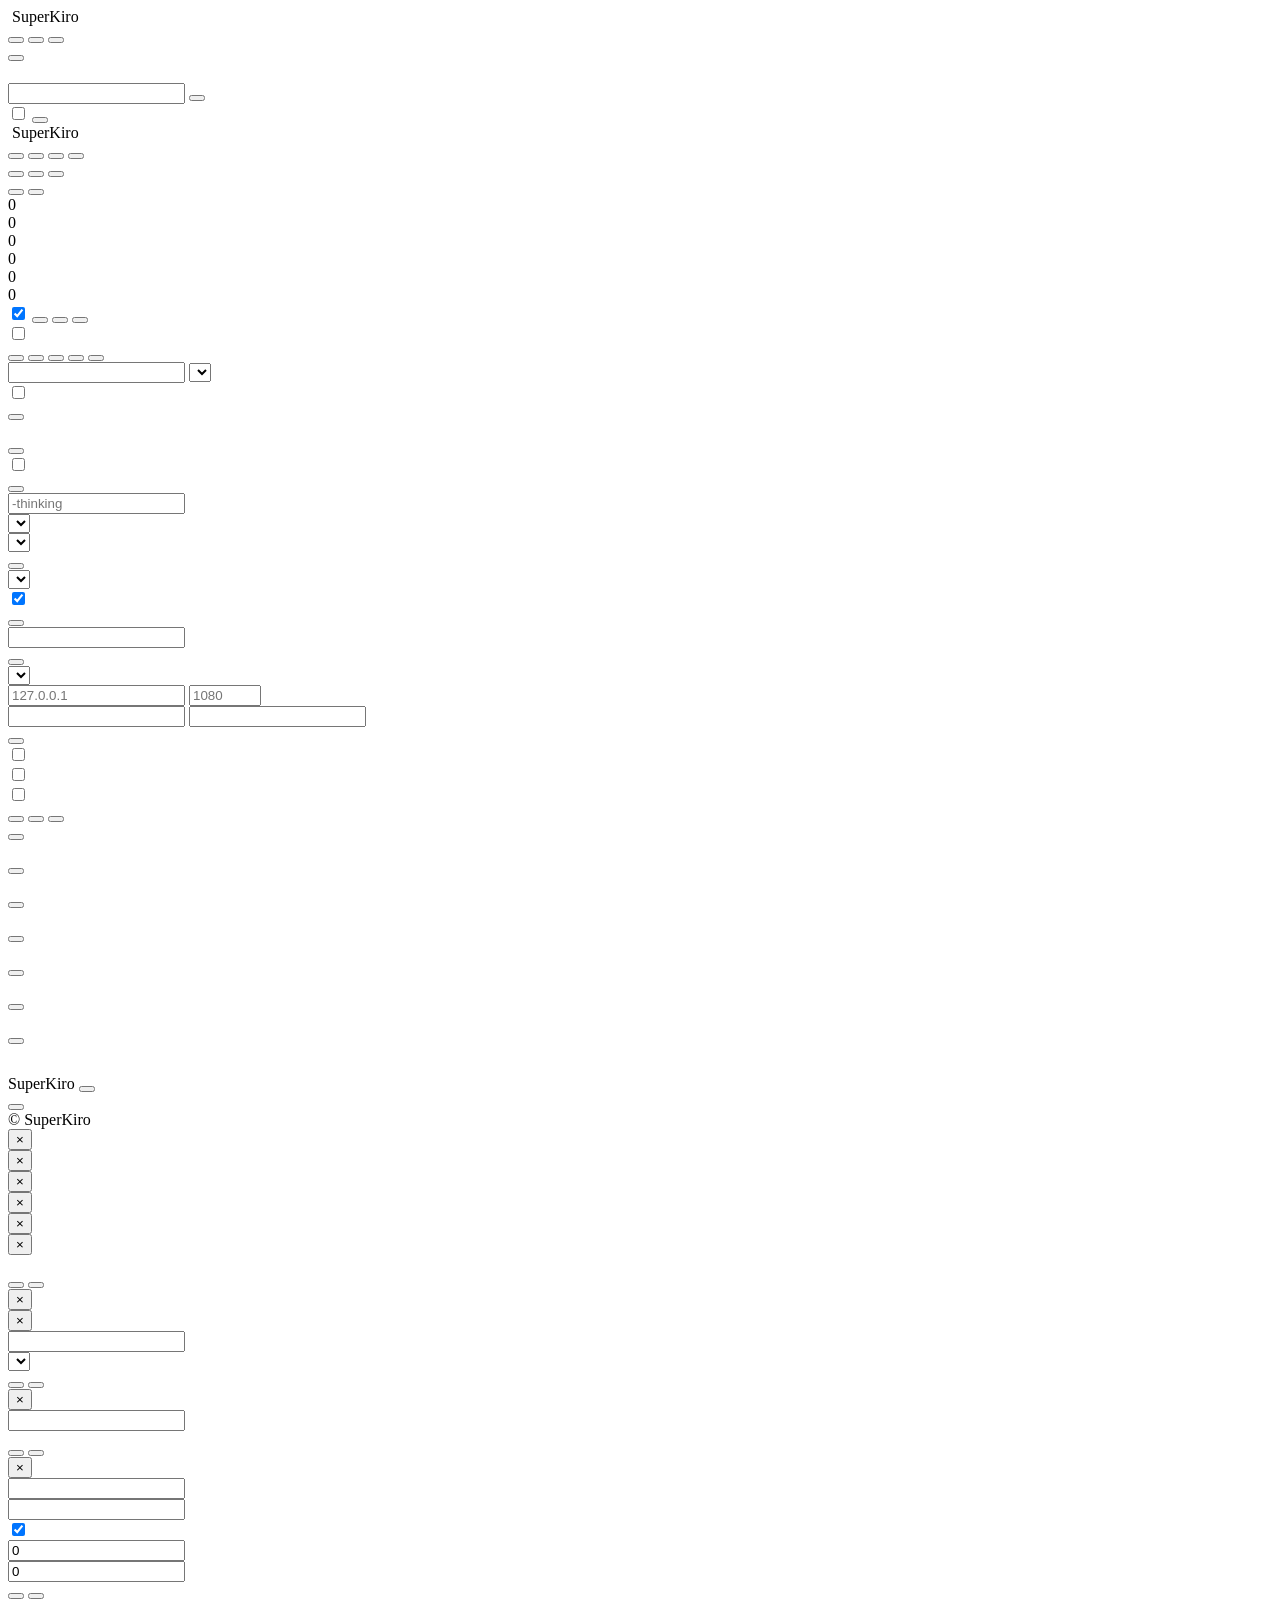
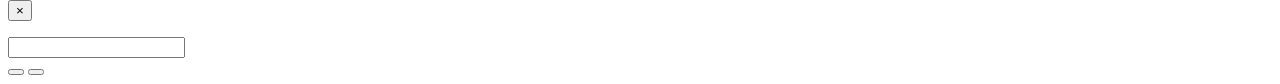
==== commit 8211c4c8: "CLI tool configuration" ====
--- a/web/index.html
+++ b/web/index.html
@@ -426,6 +426,7 @@
             <span class="card-title" id="cliToolsTitle" data-i18n="cliTools.title"></span>
           </div>
           <div class="cli-tools-grid" id="cliToolsGrid"></div>
+          <div class="cli-tool-detail hidden" id="cliToolDetail"></div>
         </section>
 
         <!-- API Endpoints (moved to bottom) -->
@@ -608,49 +609,7 @@
     </div>
   </div>
 
-    <!-- CLI Tool Config Modal -->
-    <div id="cliToolConfigModal" class="modal">
-      <div class="modal-content" style="max-width:560px;">
-        <div class="modal-header">
-          <span class="modal-title" id="cliToolConfigTitle"></span>
-          <button class="modal-close" id="cliToolConfigClose" type="button" aria-label=""
-            data-i18n-aria-label="common.close">&times;</button>
-        </div>
-        <div class="modal-body">
-          <div class="form-group">
-            <label data-i18n="cliTools.endpoint"></label>
-            <select id="cliEndpointSelect" class="form-control" data-native-select="true">
-              <option value="local">http://127.0.0.1:8080/v1</option>
-              <option value="custom" data-i18n="cliTools.customUrl"></option>
-            </select>
-            <input type="text" id="cliCustomEndpoint" class="form-control hidden" style="margin-top:0.4rem;" placeholder="https://example.com/v1" autocomplete="off" />
-          </div>
-          <div class="form-group">
-            <label data-i18n="cliTools.apiKey"></label>
-            <select id="cliApiKeySelect" class="form-control" data-native-select="true">
-              <option value="">--</option>
-              <option value="custom" data-i18n="cliTools.customUrl"></option>
-            </select>
-            <input type="text" id="cliCustomApiKey" class="form-control hidden" style="margin-top:0.4rem;" placeholder="sk-..." autocomplete="off" />
-          </div>
-          <div class="form-group">
-            <label data-i18n="cliTools.model"></label>
-            <div style="display:flex;gap:0.5rem;">
-              <input type="text" id="cliModelInput" class="form-control" style="flex:1;" placeholder="provider/model-id" autocomplete="off" />
-              <button class="btn btn-outline btn-sm" id="cliSelectModelBtn" type="button" data-i18n="cliTools.selectModel"></button>
-            </div>
-          </div>
-          <div id="cliToolConfigStatus" class="hidden" style="margin-top:0.75rem;padding:0.5rem 0.75rem;border-radius:6px;font-size:0.8125rem;"></div>
-        </div>
-        <div class="modal-footer">
-          <button class="btn btn-secondary" id="cliManualConfigBtn" type="button" data-i18n="cliTools.manualConfig"></button>
-          <button class="btn btn-outline" id="cliResetConfigBtn" type="button" data-i18n="cliTools.reset"></button>
-          <button class="btn btn-primary" id="cliApplyBtn" type="button" data-i18n="cliTools.apply"></button>
-        </div>
-      </div>
-    </div>
-
-    <!-- CLI Manual Config Modal -->
+    <!-- CLI Manual Config Modal (shared for all tools) -->
     <div id="cliManualConfigModal" class="modal">
       <div class="modal-content" style="max-width:680px;">
         <div class="modal-header">
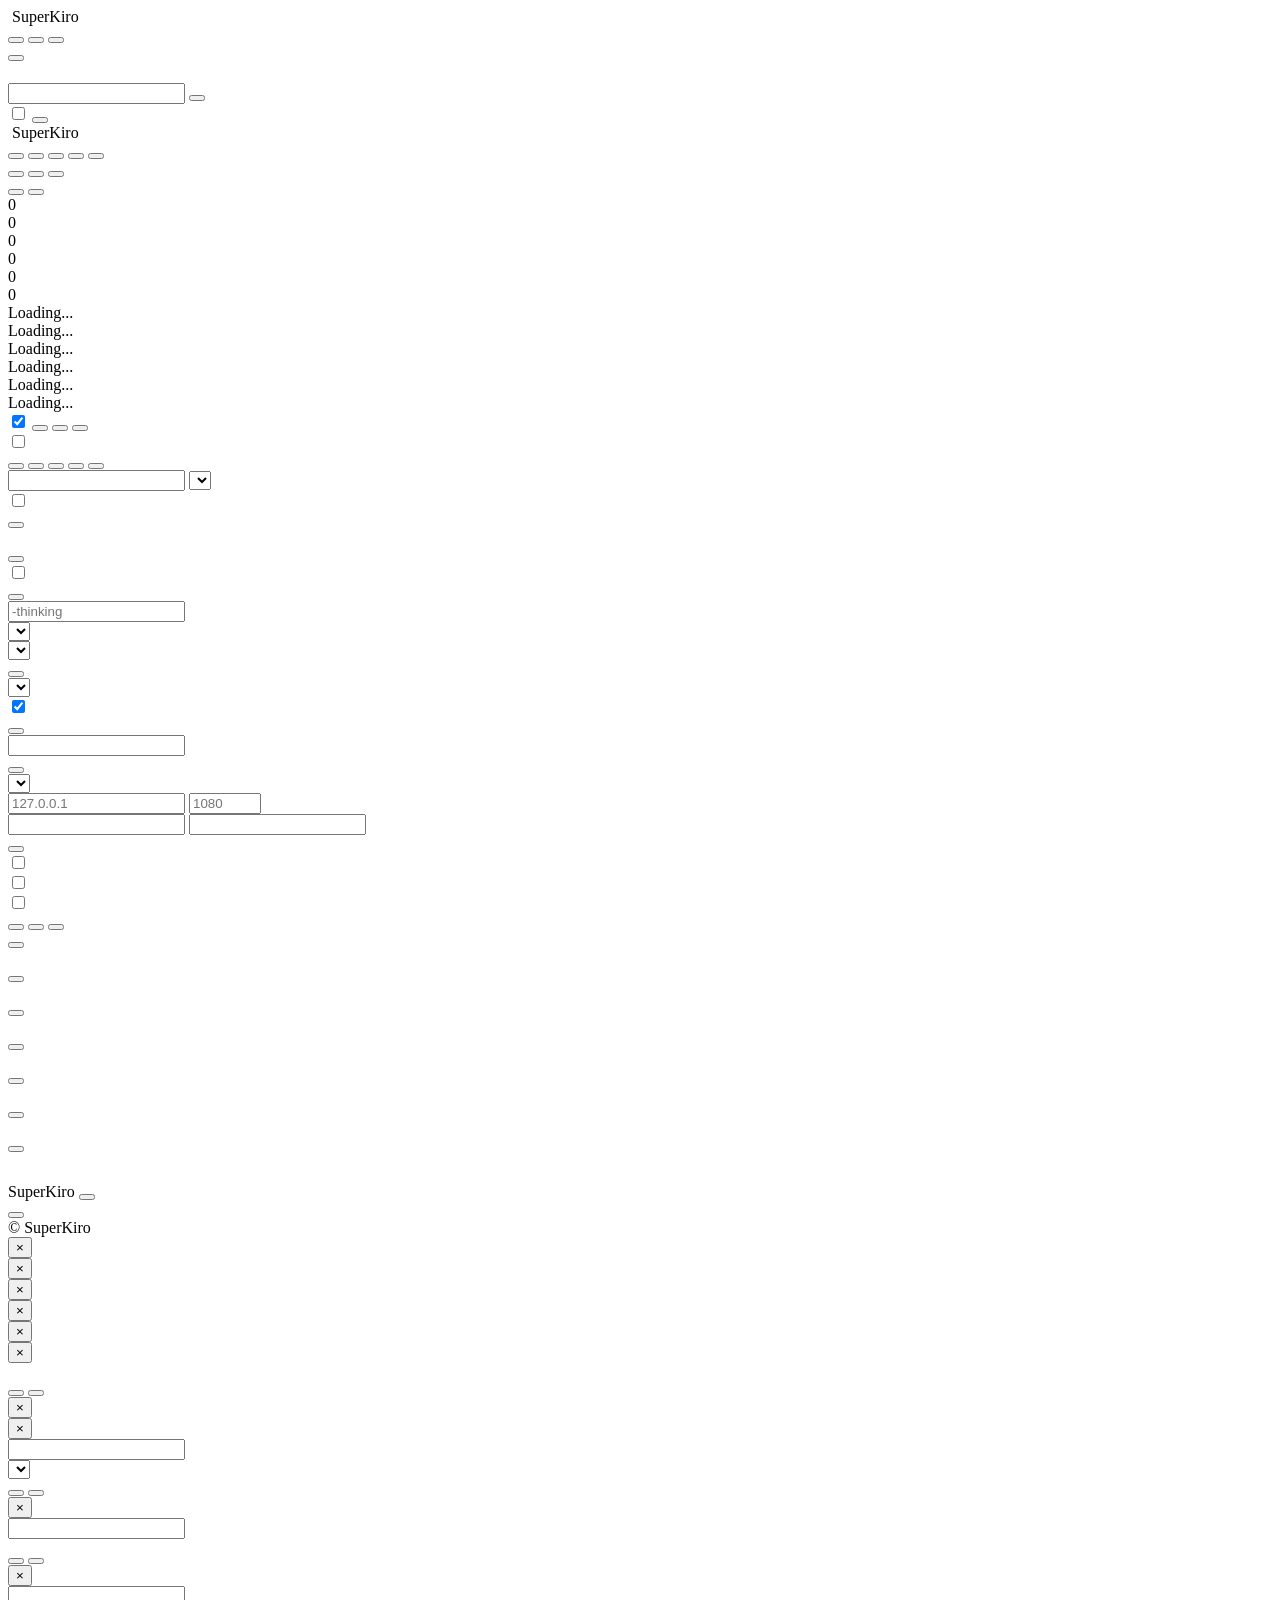
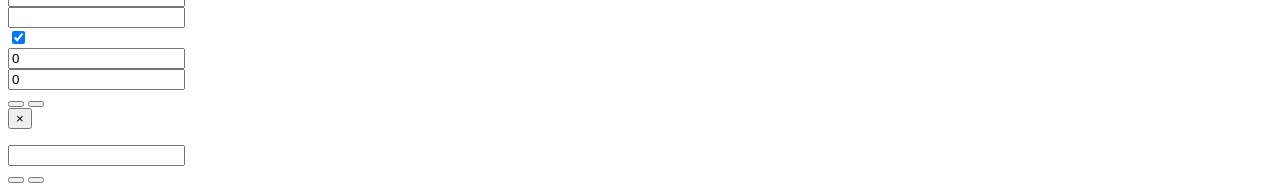
==== commit a7b267ad: "Usage map" ====
--- a/web/index.html
+++ b/web/index.html
@@ -110,6 +110,8 @@
                 data-i18n="tabs.api"></span></button>
             <button type="button" class="tab" data-tab="combos"><i class="fa-solid fa-layer-group tab-icon"></i><span
                 data-i18n="tabs.combos"></span></button>
+            <button type="button" class="tab" data-tab="usage"><i class="fa-solid fa-chart-line tab-icon"></i><span
+                data-i18n="tabs.usage"></span></button>
           </div>
         </nav>
         <div class="topbar-actions flex-wrap justify-end">
@@ -182,6 +184,55 @@
               </div>
             </div>
             <i class="fa-solid fa-circle-xmark stat-icon stat-icon--danger" aria-hidden="true"></i>
+          </div>
+        </div>
+      </div>
+
+      <!-- Usage tab -->
+      <div id="tabUsage" class="tab-content hidden">
+        <div class="usage-page">
+          <!-- Tabs -->
+          <div id="usageTabs"></div>
+
+          <!-- Tab: Overview -->
+          <div id="usageOverviewContent">
+            <!-- Period selector -->
+            <div class="usage-period-bar" id="usagePeriodSelector"></div>
+
+            <!-- Overview cards -->
+            <div class="usage-overview-grid" id="usageOverviewCards">
+              <div class="usage-loading">Loading...</div>
+            </div>
+
+            <!-- Topology + Recent Requests -->
+            <div class="usage-topology-grid">
+              <div class="usage-card usage-topology-card" id="usageTopology">
+                <div class="usage-loading">Loading...</div>
+              </div>
+              <div class="usage-recent-card" id="usageRecentRequests">
+                <div class="usage-loading">Loading...</div>
+              </div>
+            </div>
+
+            <!-- Chart -->
+            <div class="usage-card usage-chart-card" id="usageChart">
+              <div class="usage-loading">Loading...</div>
+            </div>
+
+            <!-- Usage table -->
+            <div class="usage-card" id="usageTable">
+              <div class="usage-loading">Loading...</div>
+            </div>
+          </div>
+
+          <!-- Tab: Details -->
+          <div id="usageDetailsContent" class="hidden">
+            <div class="usage-loading">Loading...</div>
+          </div>
+
+          <!-- Request Details Drawer -->
+          <div id="detailsDrawerOverlay" class="usage-drawer-overlay hidden">
+            <div id="detailsDrawer" class="usage-drawer"></div>
           </div>
         </div>
       </div>
@@ -734,13 +785,12 @@
   <script>
     (function () {
       var v = window.__v || Date.now();
-      var t = document.createElement('script');
-      t.src = '/admin/toast.js?v=' + v;
-      document.body.appendChild(t);
-      var s = document.createElement('script');
-      s.src = '/admin/app.js?v=' + v;
-      s.defer = true;
-      document.body.appendChild(s);
+      var scripts = ['/admin/toast.js', '/admin/app.js', '/admin/settings.js', '/admin/accounts.js', '/admin/combos.js', '/admin/apiCli.js', '/admin/usage.js'];
+      scripts.forEach(function (src) {
+        var el = document.createElement('script');
+        el.src = src + '?v=' + v;
+        document.body.appendChild(el);
+      });
     })();
   </script>
 </body>
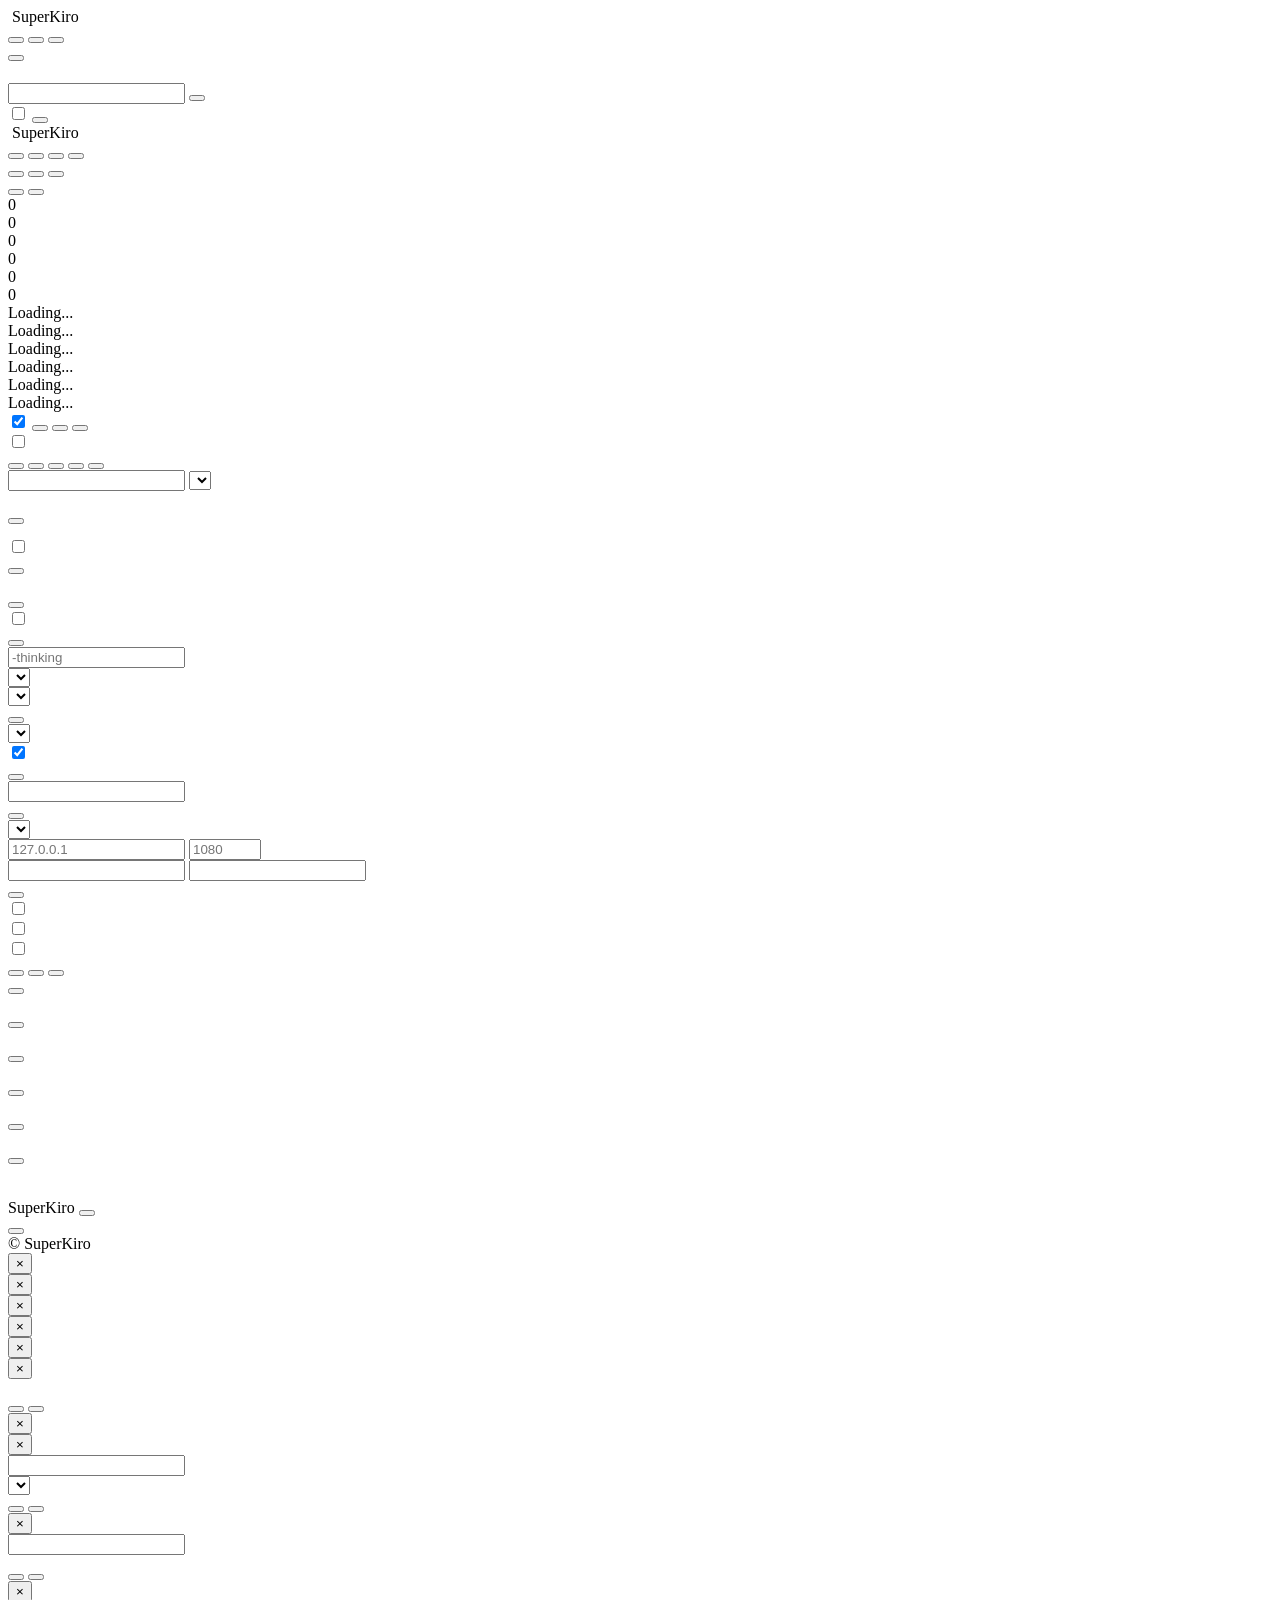
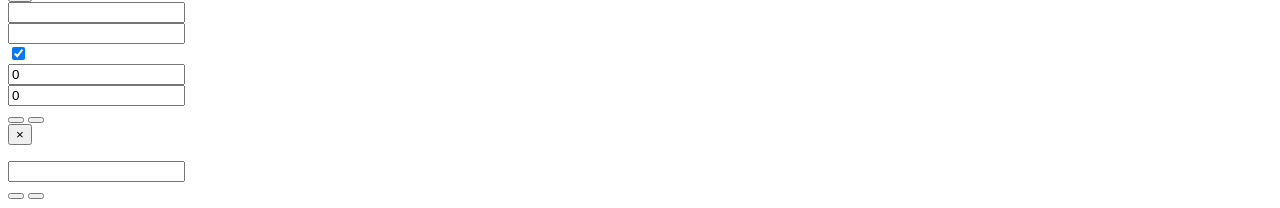
==== commit 9b552470: "Moved combos tab to Accounts tab" ====
--- a/web/index.html
+++ b/web/index.html
@@ -108,8 +108,6 @@
                 data-i18n="tabs.settings"></span></button>
             <button type="button" class="tab" data-tab="api"><i class="fa-solid fa-plug tab-icon"></i><span
                 data-i18n="tabs.api"></span></button>
-            <button type="button" class="tab" data-tab="combos"><i class="fa-solid fa-layer-group tab-icon"></i><span
-                data-i18n="tabs.combos"></span></button>
             <button type="button" class="tab" data-tab="usage"><i class="fa-solid fa-chart-line tab-icon"></i><span
                 data-i18n="tabs.usage"></span></button>
           </div>
@@ -282,7 +280,20 @@
             </select>
           </div>
 
+
           <div id="accountsList"></div>
+
+          <!-- Combos section (embedded in Accounts tab) -->
+          <div class="card" style="margin-top:1rem;">
+            <div class="card-header">
+              <span class="card-title" data-i18n="combos.title"></span>
+              <div class="card-actions">
+                <button class="btn btn-primary btn-sm" id="createComboBtn"><i class="fa-solid fa-plus"
+                    aria-hidden="true"></i><span class="btn-text" data-i18n="combos.add"></span></button>
+              </div>
+            </div>
+            <div id="combosList" style="margin-top:0.75rem;"></div>
+          </div>
         </div>
       </div>
 
@@ -552,19 +563,6 @@
         </section>
       </div>
 
-      <!-- Combos tab -->
-      <div id="tabCombos" class="tab-content hidden">
-        <div class="card">
-          <div class="card-header">
-            <span class="card-title" data-i18n="combos.title"></span>
-            <div class="card-actions">
-              <button class="btn btn-primary btn-sm" id="createComboBtn"><i class="fa-solid fa-plus"
-                  aria-hidden="true"></i><span class="btn-text" data-i18n="combos.add"></span></button>
-            </div>
-          </div>
-          <div id="combosList" style="margin-top:0.75rem;"></div>
-        </div>
-      </div>
     </div>
 
     <!-- Footer -->
